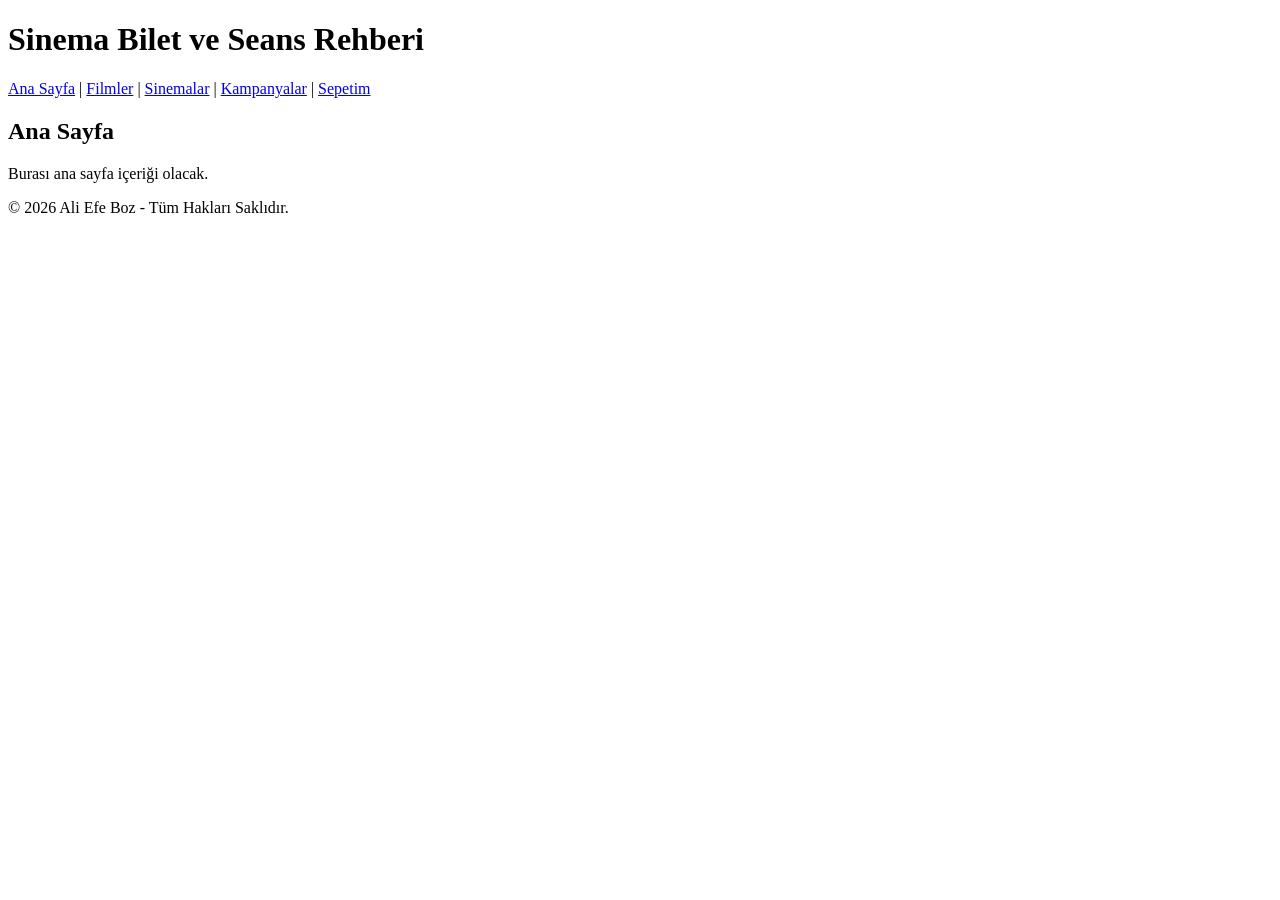
==== index.html @ c8c45bd0 "ilk hafta html iskeletleri oluşturldu" ====
<!DOCTYPE html>
<html lang="en">
<head>
    <meta charset="UTF-8">
    <meta name="viewport" content="width=device-width, initial-scale=1.0">
    <title>Ana Sayfa</title>
    <link rel="stylesheet" href="style.css">
</head>
<body>
    <header>
        <h1>Sinema Bilet ve Seans Rehberi</h1>
        <nav>
            <a href="index.html">Ana Sayfa</a> |
            <a href="filmler.html">Filmler</a> |
            <a href="sinemalar.html">Sinemalar</a> |
            <a href="kampanyalar.html">Kampanyalar</a> |
            <a href="sepetim.html">Sepetim</a>
        </nav>
    </header>

  
    <main>
        <section>
            <h2>Ana Sayfa</h2>
            <p>Burası ana sayfa içeriği olacak.</p>
        </section>
    </main>

  
    <footer>
        <p>&copy; 2026 Ali Efe Boz - Tüm Hakları Saklıdır.</p>
    </footer>
</body>
</html>
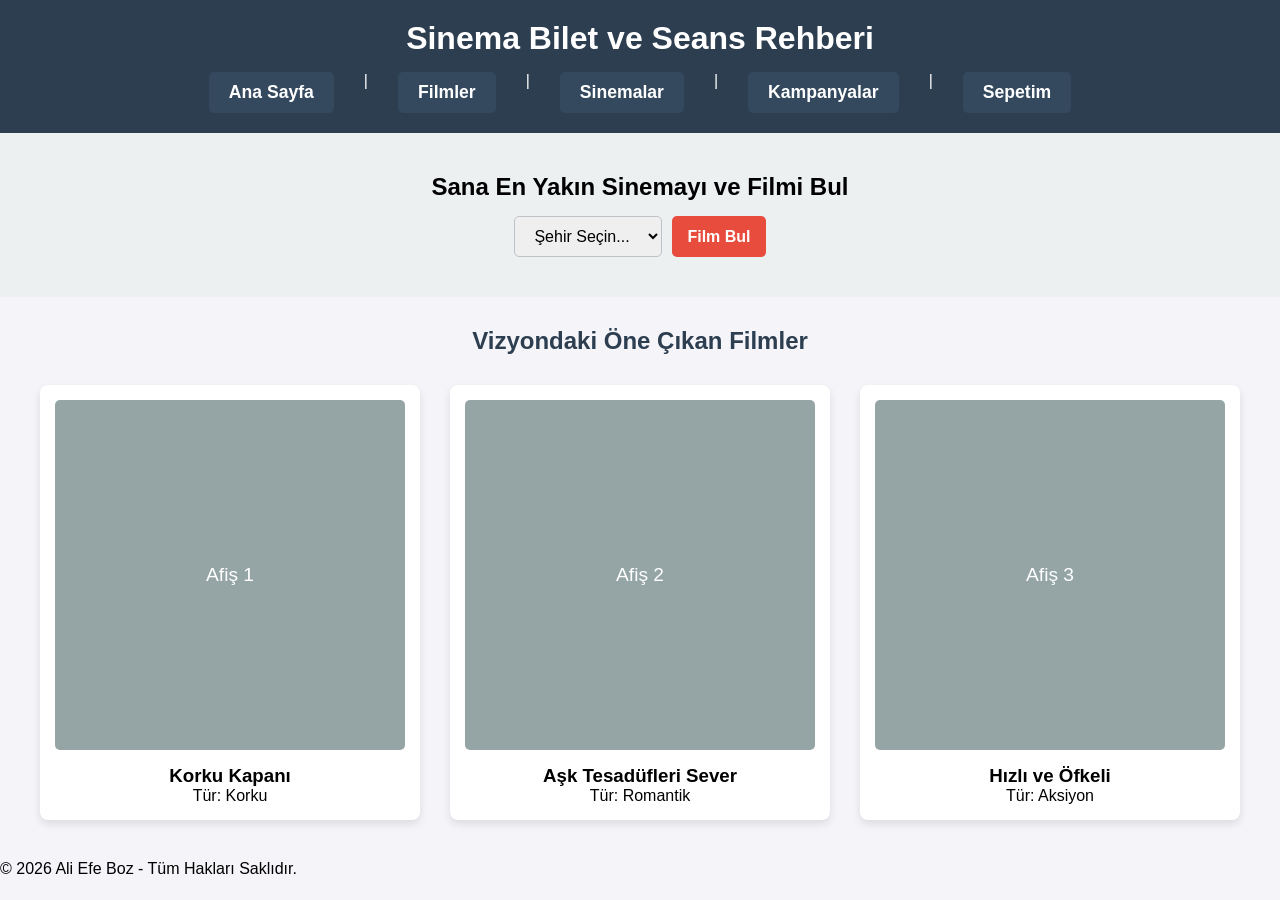
==== commit f868bc95: "html linkleri düzenlendi ve css çalışmaları yapıldı" ====
--- a/index.html
+++ b/index.html
@@ -4,7 +4,7 @@
     <meta charset="UTF-8">
     <meta name="viewport" content="width=device-width, initial-scale=1.0">
     <title>Ana Sayfa</title>
-    <link rel="stylesheet" href="style.css">
+    <link rel="stylesheet" href="stil.css">
 </head>
 <body>
     <header>
@@ -20,11 +20,45 @@
 
   
     <main>
-        <section>
-            <h2>Ana Sayfa</h2>
-            <p>Burası ana sayfa içeriği olacak.</p>
-        </section>
-    </main>
+    <!-- Arama ve Şehir Seçimi Alanı -->
+    <section class="arama-alani">
+        <h2>Sana En Yakın Sinemayı ve Filmi Bul</h2>
+        <div class="arama-kutusu">
+            <select id="sehir-secimi">
+                <option value="">Şehir Seçin...</option>
+                <option value="ankara">Ankara</option>
+                <option value="istanbul">İstanbul</option>
+                <option value="izmir">İzmir</option>
+            </select>
+            <button>Film Bul</button>
+        </div>
+    </section>
+
+    <!-- Öne Çıkan Filmler Alanı -->
+    <section class="one-cikanlar">
+        <h2>Vizyondaki Öne Çıkan Filmler</h2>
+        <div class="film-grid">
+            <!-- Film Kartı 1 -->
+            <div class="film-karti">
+                <div class="afis-yer-tutucu">Afiş 1</div>
+                <h3>Korku Kapanı</h3>
+                <p>Tür: Korku</p>
+            </div>
+            <!-- Film Kartı 2 -->
+            <div class="film-karti">
+                <div class="afis-yer-tutucu">Afiş 2</div>
+                <h3>Aşk Tesadüfleri Sever</h3>
+                <p>Tür: Romantik</p>
+            </div>
+            <!-- Film Kartı 3 -->
+            <div class="film-karti">
+                <div class="afis-yer-tutucu">Afiş 3</div>
+                <h3>Hızlı ve Öfkeli</h3>
+                <p>Tür: Aksiyon</p>
+            </div>
+        </div>
+    </section>
+</main>
 
   
     <footer>
--- a/stil.css
+++ b/stil.css
@@ -0,0 +1,512 @@
+/* 1. Tarayıcı Boşluklarını Sıfırlama */
+* {
+    margin: 0;
+    padding: 0;
+    box-sizing: border-box; /* Kutu boyutlarının taşmasını engeller */
+}
+
+body {
+    font-family: Arial, sans-serif;
+    background-color: #f4f4f9; /* Tüm sayfalara göz yormayan açık gri arka plan veriyoruz */
+}
+
+/* 2. Üst Kısım (Header) Arka Plan ve Düzeni */
+header {
+    background-color: #2c3e50; /* Sinema temasına uygun koyu lacivert renk */
+    color: white; /* Başlık rengi beyaz */
+    padding: 20px;
+    text-align: center; /* Yazıları ortalar */
+}
+
+/* 3. Flexbox ile Ortak Menü (Nav) Düzeni */
+nav {
+    margin-top: 15px;
+    display: flex; /* Flexbox yapısını aktif ediyoruz */
+    
+    /* DİZİLİM DENEMESİ: row (yan yana) veya column (dikey) */
+    flex-direction: row; 
+    
+    justify-content: center; /* Öğeleri ekranın tam ortasına hizalar */
+    gap: 30px; /* Bağlantılar arasına 30 piksel boşluk ekler */
+}
+
+/* Menüdeki Bağlantıların (a) Görünümü */
+nav a {
+    color: #f1c40f; /* Sarı renk ile kontrast yaratıyoruz */
+    text-decoration: none; /* Linklerin varsayılan alt çizgisini kaldırır */
+    font-size: 1.1rem;
+    font-weight: bold;
+}
+
+/* Menüdeki Bağlantıların (a) Butona Dönüştürülmesi */
+nav a {
+    color: white; /* Yazı rengini beyaz yapıyoruz */
+    text-decoration: none; /* Linklerin altındaki çizgiyi kaldırıyoruz */
+    font-size: 1.1rem;
+    font-weight: bold;
+    padding: 10px 20px; /* Bağlantının içine boşluk ekleyerek buton görünümü veriyoruz (üst/alt 10px, sağ/sol 20px) */
+    background-color: #34495e; /* Butonlara koyu gri-lacivert bir arka plan rengi veriyoruz */
+    border-radius: 5px; /* Butonların köşelerini hafifçe yuvarlatıyoruz */
+    transition: background-color 0.3s ease; /* Renk değişiminin aniden değil, 0.3 saniyede yumuşak geçişle olmasını sağlıyoruz */
+}
+
+/* Fareyle Üzerine Gelindiğinde (Hover) Oluşacak Efekt */
+nav a:hover {
+    background-color: #f1c40f; /* Arka plan rengini sinema konseptine uygun sarıya çeviriyoruz */
+    color: #2c3e50; /* Yazı rengini koyu lacivert yaparak sarı arka planla kontrast yaratıyoruz */
+}
+
+
+
+
+
+/* --- ANA SAYFA (INDEX.HTML) TASARIMI --- */
+
+/* 1. Arama Alanı (Flexbox Kullanımı) */
+.arama-alani {
+    background-color: #ecf0f1; /* Açık gri bir arka plan */
+    padding: 40px 20px;
+    text-align: center;
+    margin-bottom: 30px;
+}
+
+.arama-kutusu {
+    display: flex; /* Flexbox ile arama çubuğunu ve butonu yan yana diziyoruz */
+    justify-content: center; /* Ekranın ortasına hizalıyoruz */
+    gap: 10px; /* Elemanlar arası boşluk */
+    margin-top: 15px;
+}
+
+.arama-kutusu select, .arama-kutusu button {
+    padding: 10px 15px;
+    font-size: 1rem;
+    border: 1px solid #bdc3c7;
+    border-radius: 5px;
+}
+
+.arama-kutusu button {
+    background-color: #e74c3c; /* Butona dikkat çekici kırmızı bir renk veriyoruz */
+    color: white;
+    cursor: pointer;
+    border: none;
+    font-weight: bold;
+    transition: background-color 0.3s;
+}
+
+.arama-kutusu button:hover {
+    background-color: #c0392b; /* Üzerine gelindiğinde koyu kırmızı olur */
+}
+
+/* 2. Öne Çıkan Filmler (CSS Grid Kullanımı) */
+.one-cikanlar {
+    padding: 0 40px 40px 40px;
+}
+
+.one-cikanlar h2 {
+    text-align: center;
+    margin-bottom: 30px;
+    color: #2c3e50;
+}
+
+.film-grid {
+    display: grid; /* Grid yapısını aktif ediyoruz */
+    grid-template-columns: repeat(auto-fit, minmax(250px, 1fr)); /* Ekran boyutuna göre sığdığı kadar kartı otomatik yan yana dizer */
+    gap: 30px; /* Kartlar arasına 30px boşluk bırakır */
+}
+
+/* Film Kartlarının Tasarımı */
+.film-karti {
+    background-color: white;
+    border-radius: 8px;
+    padding: 15px;
+    box-shadow: 0 4px 8px rgba(0,0,0,0.1); /* Kartlara hafif bir derinlik/gölge veriyoruz */
+    text-align: center;
+    transition: transform 0.3s; /* Üzerine gelince büyüme efekti için hazırlık */
+}
+
+.film-karti:hover {
+    transform: translateY(-10px); /* Kartın üzerine fareyle gelindiğinde hafifçe yukarı kalkar */
+}
+
+/* Gerçek resim ekleyene kadar kullanacağımız geçici afiş alanı */
+.afis-yer-tutucu {
+    background-color: #95a5a6;
+    color: white;
+    height: 350px;
+    display: flex;
+    align-items: center;
+    justify-content: center;
+    border-radius: 5px;
+    margin-bottom: 15px;
+    font-size: 1.2rem;
+}
+
+/* --- SİNEMALAR SAYFASI (SİNEMALAR.HTML) TASARIMI --- */
+
+/* 1. Konum Filtreleme Alanı (Flexbox) */
+.konum-filtre {
+    background-color: #34495e; /* Menü butonlarıyla uyumlu arka plan */
+    color: white;
+    padding: 30px 20px;
+    text-align: center;
+    margin-bottom: 40px;
+}
+
+.filtre-kutusu {
+    display: flex;
+    justify-content: center;
+    gap: 15px;
+    margin-top: 20px;
+}
+
+.filtre-kutusu select, .filtre-kutusu button {
+    padding: 10px 15px;
+    font-size: 1rem;
+    border-radius: 5px;
+    border: none;
+}
+
+.filtre-kutusu button {
+    background-color: #f1c40f;
+    color: #2c3e50;
+    font-weight: bold;
+    cursor: pointer;
+    transition: background-color 0.3s;
+}
+
+.filtre-kutusu button:hover {
+    background-color: #d4ac0d;
+}
+
+/* 2. Sinema Kartları ve Seans Saatleri (Flexbox) */
+.sinema-listesi {
+    padding: 0 40px;
+    display: flex; /* Kartları alt alta veya yan yana dizmek için ana flexbox */
+    flex-direction: column; /* Şimdilik alt alta dizelim */
+    gap: 30px;
+    margin-bottom: 50px;
+}
+
+.sinema-karti {
+    background-color: white;
+    padding: 25px;
+    border-radius: 8px;
+    box-shadow: 0 4px 8px rgba(0,0,0,0.05);
+    border-left: 5px solid #2c3e50; /* Sol tarafa estetik bir çizgi ekliyoruz */
+}
+
+.sinema-karti h3 {
+    color: #e74c3c;
+    margin-bottom: 10px;
+}
+
+.seans-bilgileri {
+    margin-top: 20px;
+    padding-top: 15px;
+    border-top: 1px solid #eee; /* Adres ile seanslar arasına ince bir çizgi */
+}
+
+.seans-saatleri {
+    display: flex; /* Saatleri yan yana şık butonlar gibi dizmek için */
+    gap: 10px;
+    margin-top: 10px;
+}
+
+.seans-saatleri span {
+    background-color: #ecf0f1;
+    padding: 8px 15px;
+    border-radius: 4px;
+    font-weight: bold;
+    color: #34495e;
+    cursor: pointer;
+    transition: background-color 0.3s;
+}
+
+.seans-saatleri span:hover {
+    background-color: #2c3e50;
+    color: white;
+}
+
+/* 3. Fiyat Karşılaştırma Tablosu Tasarımı */
+.fiyat-tablosu-alani {
+    padding: 0 40px 50px 40px;
+}
+
+.fiyat-tablosu-alani h2 {
+    text-align: center;
+    color: #2c3e50;
+    margin-bottom: 30px;
+}
+
+.fiyat-tablosu {
+    width: 100%; /* Tablonun ekranı tamamen kaplamasını sağlar */
+    border-collapse: collapse; /* Hücre kenarlıklarını birleştirerek modern bir görünüm verir */
+    background-color: white;
+    box-shadow: 0 4px 8px rgba(0,0,0,0.1);
+    border-radius: 8px;
+    overflow: hidden; /* Köşelerin yuvarlak kalması için taşan kısımları gizler */
+}
+
+.fiyat-tablosu th, .fiyat-tablosu td {
+    padding: 15px;
+    text-align: center;
+    border-bottom: 1px solid #ddd;
+}
+
+.fiyat-tablosu th {
+    background-color: #2c3e50;
+    color: white;
+    font-size: 1.1rem;
+}
+
+.fiyat-tablosu tbody tr:hover {
+    background-color: #f9f9f9; /* Satırın üzerine gelince hafifçe rengi değişir */
+}
+
+/* --- FİLMLER SAYFASI (FİLMLER.HTML) TASARIMI --- */
+
+/* 1. Film Türü Filtreleme  */
+.film-filtre {
+    background-color: #2c3e50;
+    color: white;
+    padding: 30px 20px;
+    text-align: center;
+    margin-bottom: 40px;
+}
+
+/* 2. Film Kataloğu (CSS Grid) */
+.film-katalogu {
+    display: grid;
+    grid-template-columns: repeat(auto-fit, minmax(300px, 1fr));
+    gap: 30px;
+    padding: 0 40px 40px 40px;
+}
+
+.film-katalogu .film-karti {
+    border: 1px solid #ddd;
+    border-top: 5px solid #e74c3c;
+}
+
+.film-katalogu p {
+    margin-bottom: 8px;
+    color: #555;
+}
+
+/* 3. Yorum ve Değerlendirme Formu (Flexbox) */
+.yorum-alani {
+    background-color: #ecf0f1;
+    padding: 40px;
+    margin: 0 40px 50px 40px;
+    border-radius: 8px;
+}
+
+.yorum-alani h2 {
+    text-align: center;
+    color: #2c3e50;
+    margin-bottom: 25px;
+}
+
+.yorum-formu {
+    display: flex;
+    flex-direction: column; /* Form elemanlarını alt alta dizer */
+    gap: 20px;
+    max-width: 600px; /* Formun çok fazla uzamasını engeller */
+    margin: 0 auto; /* Formu sayfanın tam ortasına hizalar */
+}
+
+.form-grup {
+    display: flex;
+    flex-direction: column;
+    gap: 8px;
+}
+
+.form-grup label {
+    font-weight: bold;
+    color: #34495e;
+}
+
+.form-grup input, .form-grup select, .form-grup textarea {
+    padding: 12px;
+    border: 1px solid #bdc3c7;
+    border-radius: 5px;
+    font-family: inherit;
+    font-size: 1rem;
+}
+
+.gonder-btn {
+    background-color: #2c3e50;
+    color: white;
+    padding: 12px;
+    border: none;
+    border-radius: 5px;
+    font-size: 1.1rem;
+    font-weight: bold;
+    cursor: pointer;
+    transition: background-color 0.3s;
+}
+
+.gonder-btn:hover {
+    background-color: #e74c3c;
+}
+
+/* --- KAMPANYALAR SAYFASI (KAMPANYALAR.HTML) TASARIMI --- */
+
+.kampanyalar-alani {
+    padding: 40px;
+}
+
+.kampanyalar-alani h2 {
+    text-align: center;
+    color: #2c3e50;
+    margin-bottom: 40px;
+}
+
+.kampanya-grid {
+    display: grid;
+    grid-template-columns: repeat(auto-fit, minmax(300px, 1fr));
+    gap: 30px;
+}
+
+.kampanya-karti {
+    background-color: white;
+    border-radius: 8px;
+    padding: 20px;
+    box-shadow: 0 4px 8px rgba(0,0,0,0.1);
+    text-align: center;
+    border-top: 5px solid #f1c40f;
+}
+
+.kampanya-gorsel {
+    background-color: #ecf0f1;
+    height: 150px;
+    display: flex;
+    align-items: center;
+    justify-content: center;
+    margin-bottom: 15px;
+    color: #7f8c8d;
+    font-weight: bold;
+    border-radius: 4px;
+}
+
+.kampanya-karti h3 {
+    color: #e74c3c;
+    margin-bottom: 15px;
+}
+
+.kampanya-karti p {
+    color: #555;
+    margin-bottom: 20px;
+    line-height: 1.5;
+}
+
+.gecerlilik {
+    display: inline-block;
+    background-color: #2c3e50;
+    color: white;
+    padding: 5px 10px;
+    border-radius: 15px;
+    font-size: 0.9rem;
+}
+
+/* --- SEPETİM SAYFASI (SEPETİM.HTML) TASARIMI --- */
+
+.sepet-alani {
+    padding: 40px;
+    max-width: 800px;
+    margin: 0 auto; /* Sepeti ekranın tam ortasında tutar */
+}
+
+.sepet-alani h2 {
+    color: #2c3e50;
+    border-bottom: 2px solid #ddd;
+    padding-bottom: 10px;
+    margin-bottom: 30px;
+}
+
+/* Sepet Öğesi (Flexbox Kullanımı) */
+.sepet-ogesi {
+    display: flex;
+    justify-content: space-between; /* Detayları sola, işlemleri sağa yaslar */
+    align-items: center;
+    background-color: white;
+    padding: 20px;
+    border-radius: 8px;
+    box-shadow: 0 2px 5px rgba(0,0,0,0.05);
+    margin-bottom: 15px;
+    border-left: 5px solid #e74c3c;
+}
+
+.bilet-detay h3 {
+    color: #2c3e50;
+    margin-bottom: 5px;
+}
+
+.bilet-detay p {
+    color: #7f8c8d;
+    margin-bottom: 5px;
+    font-size: 0.95rem;
+}
+
+.bilet-islem {
+    display: flex;
+    flex-direction: column;
+    align-items: flex-end;
+    gap: 15px;
+}
+
+.adet-kontrol {
+    display: flex;
+    align-items: center;
+    gap: 10px;
+}
+
+.adet-kontrol input {
+    width: 60px;
+    padding: 5px;
+    border: 1px solid #ccc;
+    border-radius: 4px;
+    text-align: center;
+}
+
+.sil-btn {
+    background-color: #e74c3c;
+    color: white;
+    border: none;
+    padding: 8px 15px;
+    border-radius: 4px;
+    cursor: pointer;
+    font-weight: bold;
+    transition: background-color 0.3s;
+}
+
+.sil-btn:hover {
+    background-color: #c0392b;
+}
+
+/* Sepet Özeti */
+.sepet-ozeti {
+    margin-top: 30px;
+    background-color: #2c3e50;
+    color: white;
+    padding: 20px;
+    border-radius: 8px;
+    display: flex;
+    justify-content: space-between;
+    align-items: center;
+}
+
+.satin-al-btn {
+    background-color: #f1c40f;
+    color: #2c3e50;
+    border: none;
+    padding: 12px 25px;
+    font-size: 1.1rem;
+    font-weight: bold;
+    border-radius: 5px;
+    cursor: pointer;
+    transition: background-color 0.3s;
+}
+
+.satin-al-btn:hover {
+    background-color: #d4ac0d;
+}
